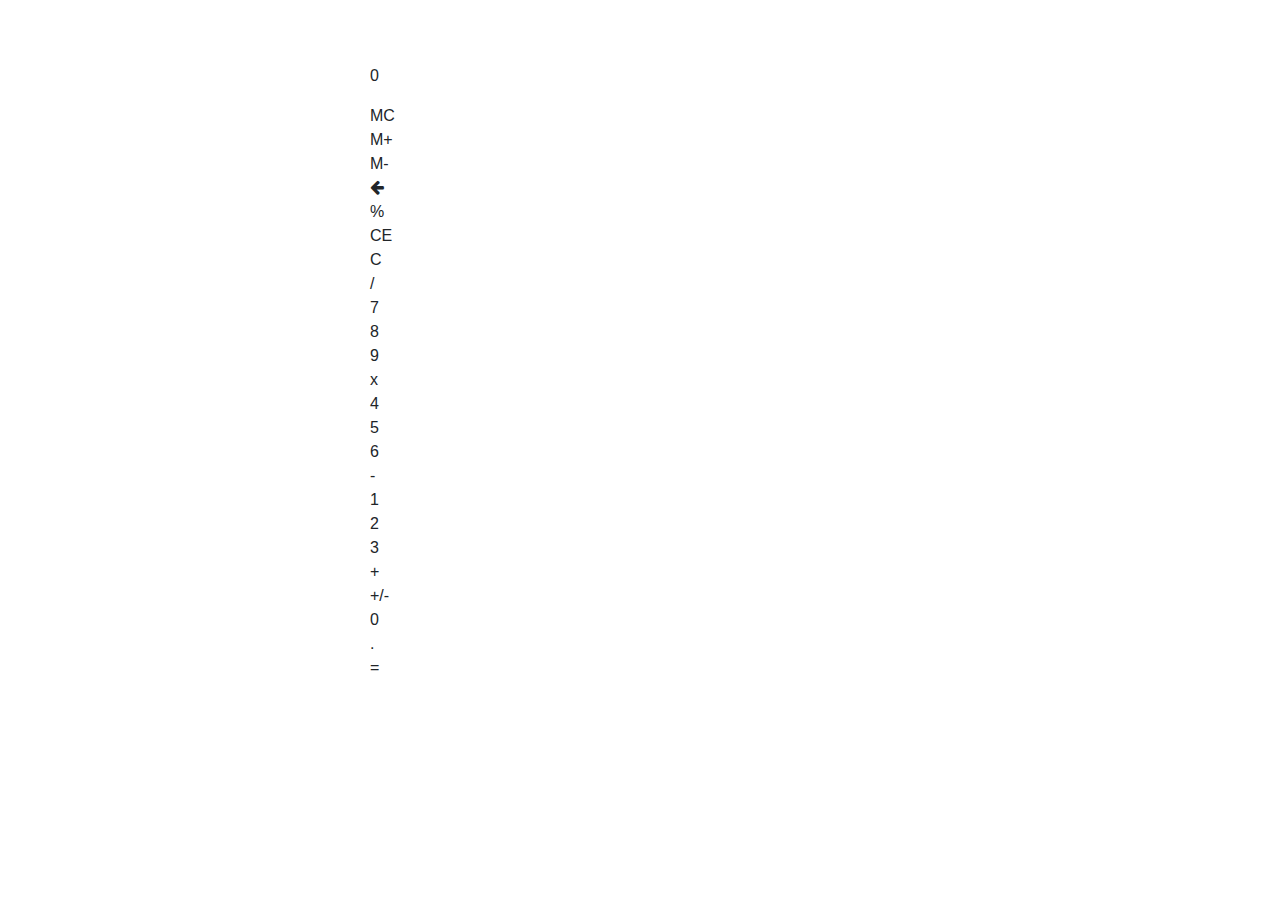
==== index.html @ 14b95051 "Improved logic to perform operations" ====
<!DOCTYPE html>
<html lang="en">
<head>
  <meta charset="UTF-8">
  <meta name="viewport" content="width=device-width, initial-scale=1.0">
  <link rel="stylesheet" href="style.css">
  <link rel="stylesheet" href="https://maxcdn.bootstrapcdn.com/bootstrap/4.0.0/css/bootstrap.min.css" integrity="sha384-Gn5384xqQ1aoWXA+058RXPxPg6fy4IWvTNh0E263XmFcJlSAwiGgFAW/dAiS6JXm" crossorigin="anonymous">
  <link rel="stylesheet" href="https://stackpath.bootstrapcdn.com/font-awesome/4.7.0/css/font-awesome.min.css">

  <title>Assignment 23 11 2020</title>
</head>
<body>
  
  <div class="container mt-5">
    <div class="row">
      <div class="col-md-6 col-12 offset-md-3">
        <div class="tCalc">
          <div class="tCalcResult">
              <p id="operationResult"></p>
              <p id="operation"></p>
              <p id="operand2"></p>
              <p id="result" contenteditable="true">0</p>
          </div>
          <div class="tCalcOperators">
            <div class="tCalcRow">
              <div class="tCalcCell tCalcOperator">MC</div>
              <div class="tCalcCell tCalcOperator">M+</div>
              <div class="tCalcCell tCalcOperator">M-</div>
              <div class="tCalcCell tCalcOperator">
                <i class="fa fa-arrow-left" aria-hidden="true"></i>
              </div>
            </div>
            <div class="tCalcRow">
              <div class="tCalcCell tCalcOperator" id="reminder" onclick="updateOperation('%')">%</div>
              <div class="tCalcCell tCalcOperator" onclick="clearEntry()">CE</div>
              <div class="tCalcCell tCalcOperator" onclick="clearResult()">C</div>
              <div class="tCalcCell tCalcOperator" id="divide" onclick="updateOperation('/')">/</div>
            </div>
            <div class="tCalcRow">
              <div class="tCalcCell" onclick="updateOpe(7)">7</div>
              <div class="tCalcCell" onclick="updateOpe(8)">8</div>
              <div class="tCalcCell" onclick="updateOpe(9)">9</div>
              <div class="tCalcCell tCalcOperator" id="multiply" onclick="updateOperation('x')">x</div>
            </div>
            <div class="tCalcRow">
              <div class="tCalcCell" onclick="updateOpe(4)">4</div>
              <div class="tCalcCell" onclick="updateOpe(5)">5</div>
              <div class="tCalcCell" onclick="updateOpe(6)">6</div>
              <div class="tCalcCell tCalcOperator" id="subtract" onclick="updateOperation('-')">-</div>
            </div>
            <div class="tCalcRow">
              <div class="tCalcCell" onclick="updateOpe(1)">1</div>
              <div class="tCalcCell" onclick="updateOpe(2)">2</div>
              <div class="tCalcCell" onclick="updateOpe(3)">3</div>
              <div class="tCalcCell tCalcOperator" id="add" onclick="updateOperation('+')">+</div>
            </div>
            <div class="tCalcRow">
              <div class="tCalcCell ">+/-</div>
              <div class="tCalcCell " onclick="updateOpe(0)">0</div>
              <div class="tCalcCell ">.</div>
              <div class="tCalcCell tCalcOperator" onclick="showResult()">=</div>
            </div>
          </div>
        </div>
      </div>
    </div>
  </div>

  <script src="app.js"></script>
  <script src="calcOperations.js"></script>
</body>
</html>
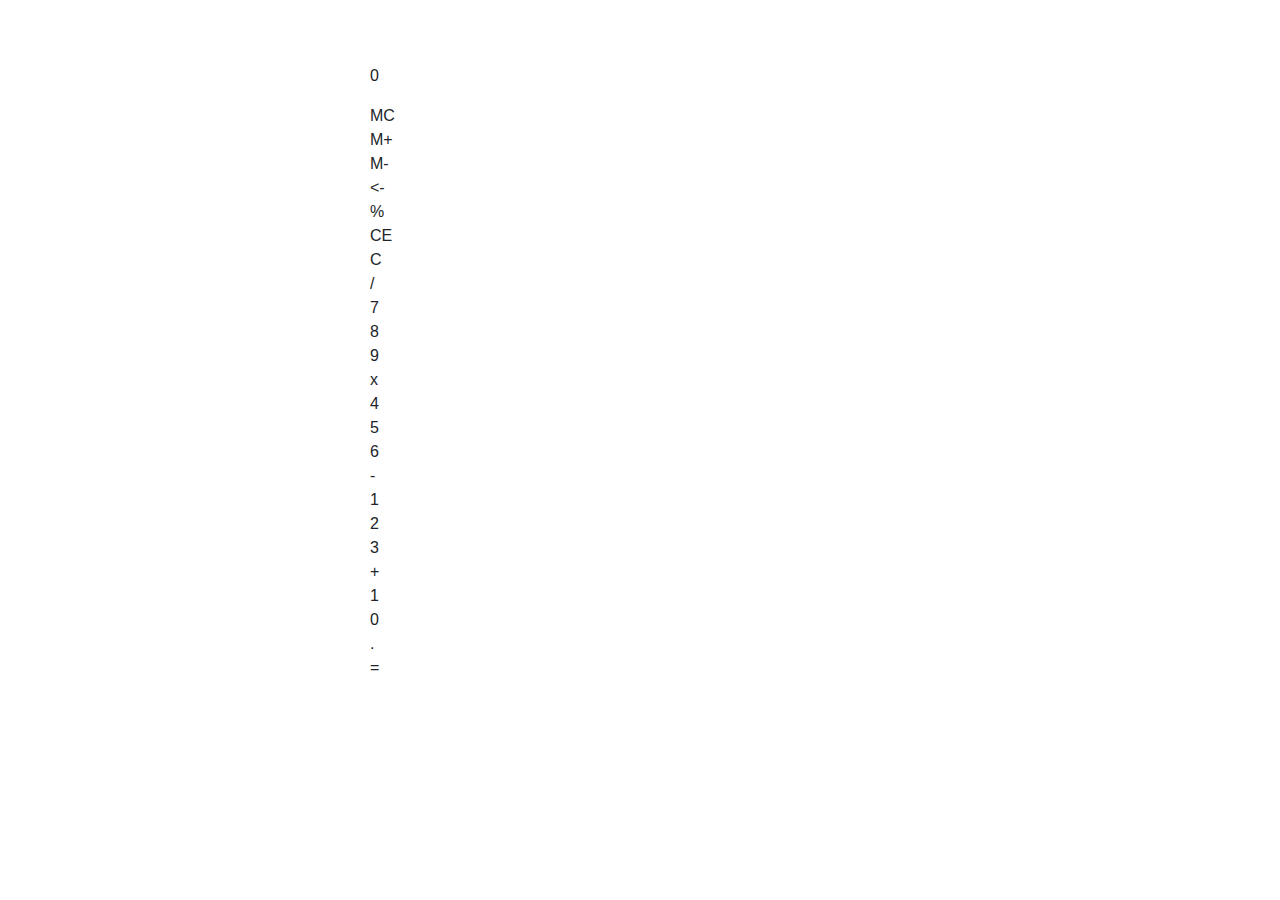
==== commit 8813a8a5: "Used DOM to create calc, updated calculation logic" ====
--- a/index.html
+++ b/index.html
@@ -1,27 +1,27 @@
 <!DOCTYPE html>
 <html lang="en">
+
 <head>
   <meta charset="UTF-8">
   <meta name="viewport" content="width=device-width, initial-scale=1.0">
   <link rel="stylesheet" href="style.css">
-  <link rel="stylesheet" href="https://maxcdn.bootstrapcdn.com/bootstrap/4.0.0/css/bootstrap.min.css" integrity="sha384-Gn5384xqQ1aoWXA+058RXPxPg6fy4IWvTNh0E263XmFcJlSAwiGgFAW/dAiS6JXm" crossorigin="anonymous">
+  <link rel="stylesheet" href="https://maxcdn.bootstrapcdn.com/bootstrap/4.0.0/css/bootstrap.min.css"
+    integrity="sha384-Gn5384xqQ1aoWXA+058RXPxPg6fy4IWvTNh0E263XmFcJlSAwiGgFAW/dAiS6JXm" crossorigin="anonymous">
   <link rel="stylesheet" href="https://stackpath.bootstrapcdn.com/font-awesome/4.7.0/css/font-awesome.min.css">
 
   <title>Assignment 23 11 2020</title>
 </head>
+
 <body>
-  
-  <div class="container mt-5">
+  <!-- <div class="container mt-5">
     <div class="row">
       <div class="col-md-6 col-12 offset-md-3">
         <div class="tCalc">
           <div class="tCalcResult">
-              <p id="operationResult"></p>
-              <p id="operation"></p>
-              <p id="operand2"></p>
-              <p id="result" contenteditable="true">0</p>
+            <p id="operationResult"></p>
+            <p id="result" contenteditable="true">0</p>
           </div>
-          <div class="tCalcOperators">
+          <div class="tCalcOps">
             <div class="tCalcRow">
               <div class="tCalcCell tCalcOperator">MC</div>
               <div class="tCalcCell tCalcOperator">M+</div>
@@ -31,42 +31,44 @@
               </div>
             </div>
             <div class="tCalcRow">
-              <div class="tCalcCell tCalcOperator" id="reminder" onclick="updateOperation('%')">%</div>
+              <div class="tCalcCell tCalcOperator" onclick="updateOperation('%')">%</div>
               <div class="tCalcCell tCalcOperator" onclick="clearEntry()">CE</div>
               <div class="tCalcCell tCalcOperator" onclick="clearResult()">C</div>
-              <div class="tCalcCell tCalcOperator" id="divide" onclick="updateOperation('/')">/</div>
+              <div class="tCalcCell tCalcOperator" onclick="updateOperation('/')">/</div>
             </div>
             <div class="tCalcRow">
               <div class="tCalcCell" onclick="updateOpe(7)">7</div>
               <div class="tCalcCell" onclick="updateOpe(8)">8</div>
               <div class="tCalcCell" onclick="updateOpe(9)">9</div>
-              <div class="tCalcCell tCalcOperator" id="multiply" onclick="updateOperation('x')">x</div>
+              <div class="tCalcCell tCalcOperator" onclick="updateOperation('x')">x</div>
             </div>
             <div class="tCalcRow">
               <div class="tCalcCell" onclick="updateOpe(4)">4</div>
               <div class="tCalcCell" onclick="updateOpe(5)">5</div>
               <div class="tCalcCell" onclick="updateOpe(6)">6</div>
-              <div class="tCalcCell tCalcOperator" id="subtract" onclick="updateOperation('-')">-</div>
+              <div class="tCalcCell tCalcOperator" onclick="updateOperation('-')">-</div>
             </div>
             <div class="tCalcRow">
               <div class="tCalcCell" onclick="updateOpe(1)">1</div>
               <div class="tCalcCell" onclick="updateOpe(2)">2</div>
               <div class="tCalcCell" onclick="updateOpe(3)">3</div>
-              <div class="tCalcCell tCalcOperator" id="add" onclick="updateOperation('+')">+</div>
+              <div class="tCalcCell tCalcOperator" onclick="updateOperation('+')">+</div>
             </div>
             <div class="tCalcRow">
-              <div class="tCalcCell ">+/-</div>
-              <div class="tCalcCell " onclick="updateOpe(0)">0</div>
-              <div class="tCalcCell ">.</div>
+              <div class="tCalcCell">+/-</div>
+              <div class="tCalcCell" onclick="updateOpe(0)">0</div>
+              <div class="tCalcCell">.</div>
               <div class="tCalcCell tCalcOperator" onclick="showResult()">=</div>
             </div>
           </div>
         </div>
       </div>
     </div>
-  </div>
+  </div> -->
 
+  <script src="calcOperations.js"></script>
   <script src="app.js"></script>
-  <script src="calcOperations.js"></script>
+  
 </body>
+
 </html>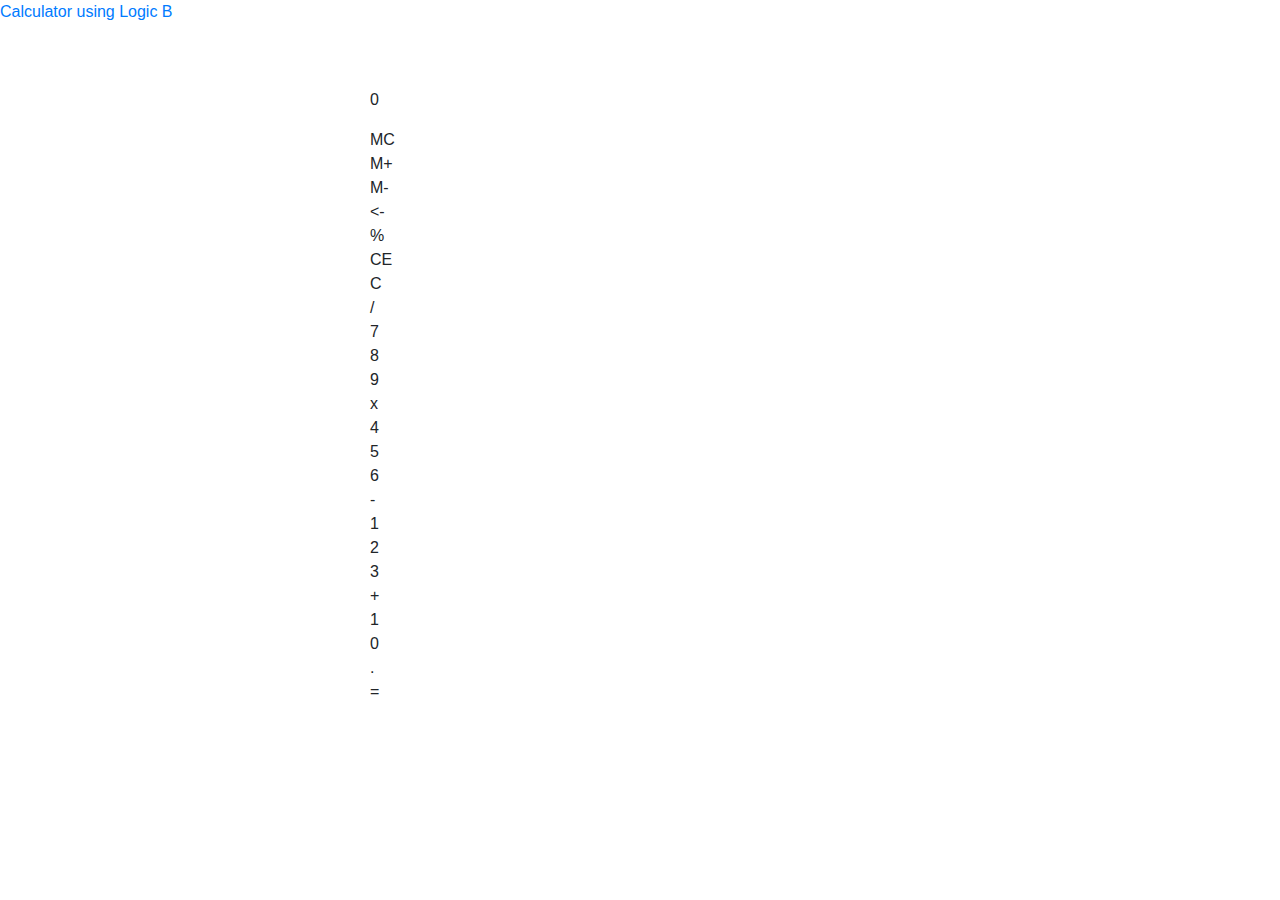
==== commit 5be3d338: "added a link to the test.html in the index page" ====
--- a/index.html
+++ b/index.html
@@ -13,6 +13,8 @@
 </head>
 
 <body>
+  <a href="test.html">Calculator using Logic B</a>
+
   <!-- <div class="container mt-5">
     <div class="row">
       <div class="col-md-6 col-12 offset-md-3">
